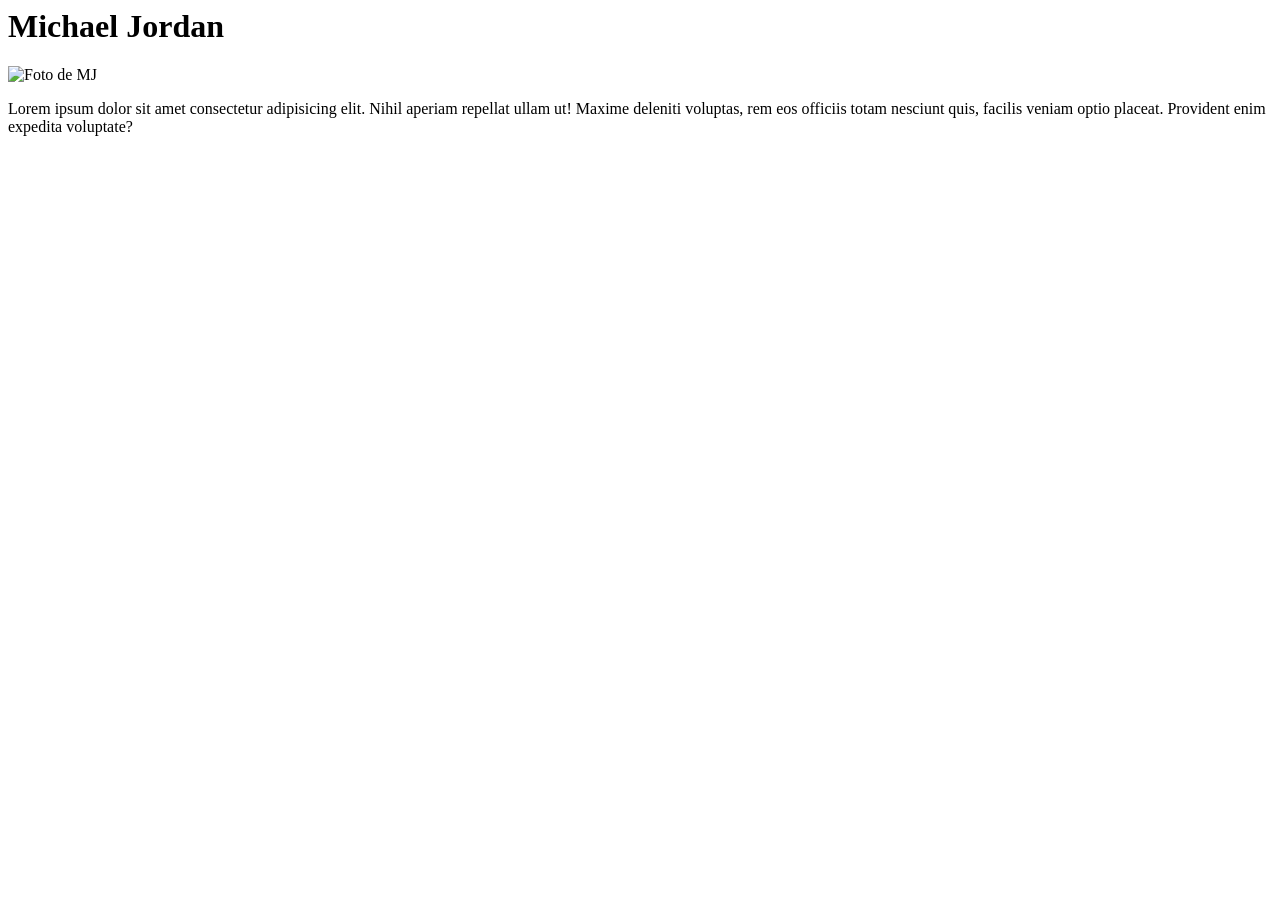
==== pagina_personal.html @ 7b8c377c "Primera versión de nuestro proyecto" ====
<html>

<head>
  <title>pagina personal</title>
</head>

<body>
  <h1>Michael Jordan</h1>
  <img src="https://www.biografiasyvidas.com/biografia/j/fotos/jackson_michael_1.jpg" alt="Foto de MJ">
  <p>
    Lorem ipsum dolor sit amet consectetur adipisicing elit. Nihil aperiam repellat ullam ut! Maxime deleniti voluptas, rem eos officiis totam nesciunt quis, facilis veniam optio placeat. Provident enim expedita voluptate?
  </p>
</body>

</html>
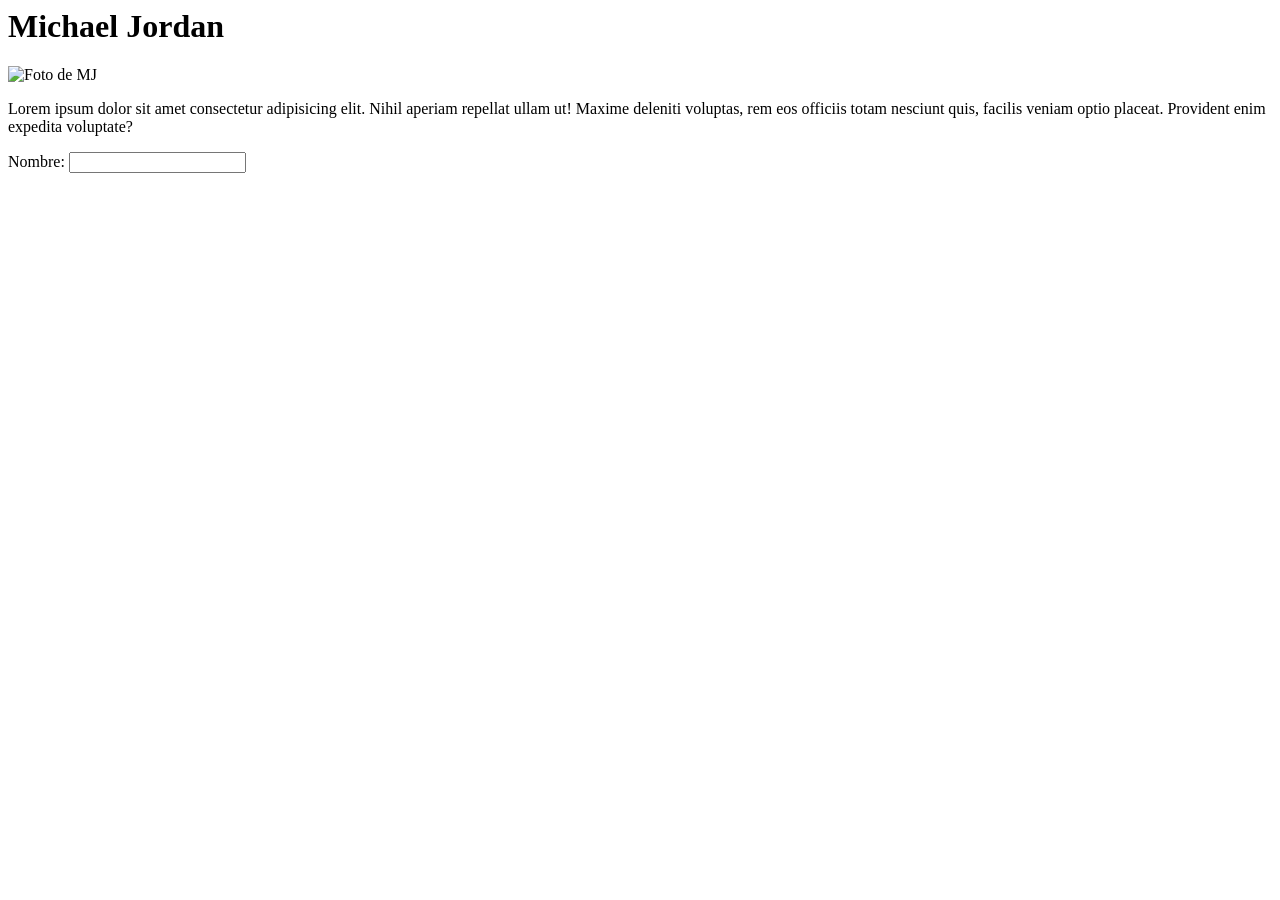
==== commit 3f7420d2: "Se agrega mini formulario a la página personal" ====
--- a/pagina_personal.html
+++ b/pagina_personal.html
@@ -10,6 +10,12 @@
   <p>
     Lorem ipsum dolor sit amet consectetur adipisicing elit. Nihil aperiam repellat ullam ut! Maxime deleniti voluptas, rem eos officiis totam nesciunt quis, facilis veniam optio placeat. Provident enim expedita voluptate?
   </p>
+  <section>
+    <form action="#">
+      <label for="nombre">Nombre:</label>
+      <input type="text">
+    </form>
+  </section>
 </body>
 
 </html>
